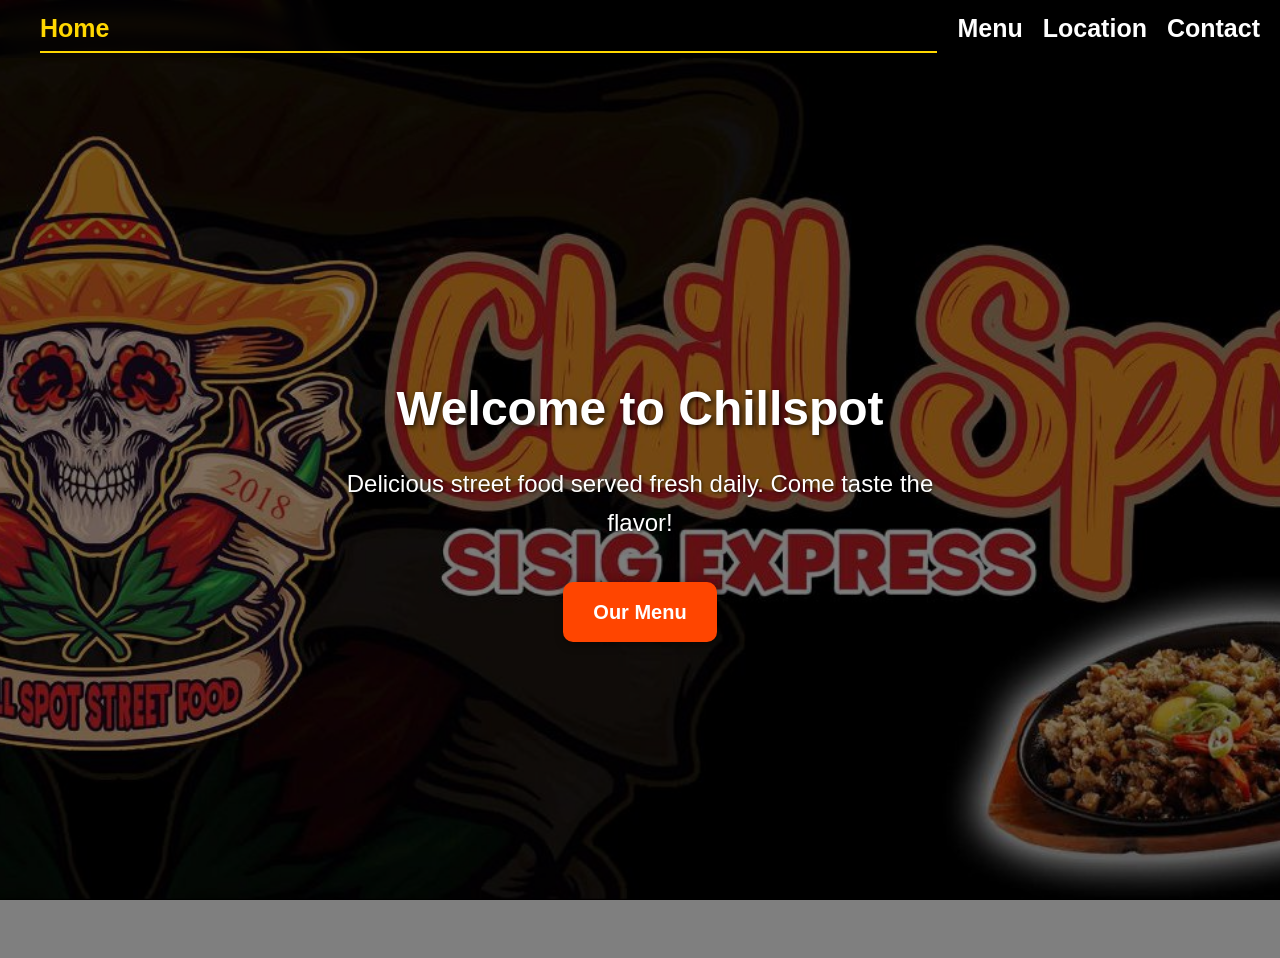
==== index.html @ 297e3588 "Add files via upload" ====
<!DOCTYPE html>
<html lang="en">
<head>
  <meta charset="UTF-8">
  <meta name="viewport" content="width=device-width, initial-scale=1.0">
  <title>Chillspot Streetbar</title>
  <link rel="icon" href="favicon.png" type="image/png">
  <link rel="stylesheet" href="styles.css">
</head>
<body>

<header>
  <nav class="navbar" aria-label="Main Navigation">
    <a href="index.html" class="active" aria-current="page">Home</a>
    <a href="menu.html">Menu</a>
    <a href="location.html">Location</a>
    <a href="contact.html">Contact</a>
  </nav>
</header>

<main>
  <section class="hero">
    <h1>Welcome to Chillspot</h1>
    <p>Delicious street food served fresh daily. Come taste the flavor!</p>
    <a href="menu.html" class="menu-button">Our Menu</a>
  </section>
</main>

</body>
</html>
---- styles.css ----
/* ======================== */
/* VARIABLES & BASE */
:root {
  --primary-color: #ff4500;
  --hover-color: #ff6347;
  --highlight-color: #ffd700;
  --card-bg: rgba(0,0,0,0.6);
  --card-hover-bg: rgba(0,0,0,0.75);
  --text-color: #fff;
  --font-sans: 'Arial', sans-serif;
}

/* RESET & BASE */
* {
  margin: 0;
  padding: 0;
  box-sizing: border-box;
}

html {
  scroll-behavior: smooth;
}

body {
  font-family: var(--font-sans);
  line-height: 1.5;
  color: var(--text-color);
  min-height: 100vh;
  background: url('background.jpg') no-repeat center center fixed;
  background-size: cover;
  -webkit-font-smoothing: antialiased;
  -moz-osx-font-smoothing: grayscale;
}

/* CONTAINER */
.section-wrapper {
  max-width: 1200px;
  margin: 0 auto;
  padding: 50px 20px;
}

/* ======================== */
/* NAVBAR */
header {
  position: sticky;
  top: 0;
  z-index: 1000;
}

.navbar {
  display: flex;
  justify-content: flex-end;
  align-items: center;
  background-color: rgba(0,0,0,0.5);
  backdrop-filter: blur(8px);
  padding: 10px 20px;
  transition: background-color 0.3s;
}

.navbar a {
  color: var(--text-color);
  text-decoration: none;
  font-weight: bold;
  margin-left: 20px;
  font-size: 25px;
  position: relative;
  transition: color 0.3s;
}

.navbar a::after {
  content: '';
  display: block;
  height: 2px;
  width: 0%;
  background: var(--highlight-color);
  transition: width 0.3s;
  position: absolute;
  bottom: -5px;
  left: 0;
}

.navbar a:hover::after,
.navbar a:focus::after,
.navbar a.active,
.navbar a[aria-current="page"]::after {
  width: 100%;
}

.navbar a.active,
.navbar a[aria-current="page"],
.navbar a:hover,
.navbar a:focus {
  color: var(--highlight-color);
}

@media (max-width: 600px) {
  .navbar {
    justify-content: center;
    flex-wrap: wrap;
  }
  .navbar a {
    margin: 8px;
    font-size: 16px;
  }
}

/* ======================== */
/* HERO SECTION */
.hero {
  display: flex;
  flex-direction: column;
  justify-content: center;
  align-items: center;
  height: 100vh;
  text-align: center;
  position: relative;
  overflow: hidden;
}

.hero::before {
  content: '';
  position: absolute;
  top: 0; left: 0; right: 0; bottom: 0;
  background: rgba(0,0,0,0.5);
  z-index: 0;
}

.hero h1, .hero p, .menu-button {
  position: relative;
  z-index: 1;
}

.hero h1 {
  font-size: 3rem;
  margin-bottom: 20px;
  text-shadow: 2px 2px 5px rgba(0,0,0,0.7);
}

.hero p {
  font-size: 1.5rem;
  margin-bottom: 40px;
  max-width: 600px;
  text-shadow: 1px 1px 3px rgba(0,0,0,0.6);
}

.menu-button {
  display: inline-block;
  background-color: var(--primary-color);
  color: #fff;
  font-size: 20px;
  font-weight: bold;
  padding: 15px 30px;
  border-radius: 10px;
  text-decoration: none;
  cursor: pointer;
  box-shadow: 2px 2px 10px rgba(0,0,0,0.5);
  transition: background-color 0.3s, transform 0.2s, box-shadow 0.3s;
}

.menu-button:hover,
.menu-button:focus {
  background-color: var(--hover-color);
  transform: scale(1.05);
  box-shadow: 3px 3px 15px rgba(0,0,0,0.6);
}

@media (max-width: 600px) {
  .hero h1 { font-size: 2.2rem; }
  .hero p { font-size: 1.2rem; }
  .menu-button { font-size: 16px; padding: 12px 25px; }
}

/* ======================== */
/* GRID & CARDS */
.menu-grid, .location-grid, .contact-grid {
  display: grid;
  gap: 2.5rem;
  justify-items: center;
}

.menu-grid {
  grid-template-columns: repeat(auto-fit, minmax(350px, 1fr)); /* bigger menu images */
}

.location-grid {
  grid-template-columns: repeat(auto-fit, minmax(300px, 1fr));
}

.contact-grid {
  grid-template-columns: repeat(auto-fit, minmax(250px, 1fr));
}

/* ======================== */
/* MENU CARD */
.menu-card {
  background: var(--card-bg);
  border-radius: 12px;
  padding: 15px;
  box-shadow: 0 5px 15px rgba(0,0,0,0.5);
  text-align: center;
  transition: transform 0.3s ease, box-shadow 0.3s ease, background 0.3s;
}

.menu-card img {
  width: 100%;
  height: auto;
  border-radius: 8px;
  transition: transform 0.3s ease;
}

.menu-card:hover,
.menu-card:focus-within {
  transform: scale(1.03);
  box-shadow: 0 10px 25px rgba(0,0,0,0.7);
  background: var(--card-hover-bg);
}

/* ======================== */
/* LOCATION CARD */
.location-card {
  background: var(--card-bg);
  border-radius: 12px;
  padding: 20px;
  box-shadow: 0 5px 15px rgba(0,0,0,0.5);
  text-align: center;
  transition: transform 0.3s, box-shadow 0.3s, background 0.3s;
}

.location-card iframe {
  width: 100%;
  aspect-ratio: 16/9;
  border: none;
  border-radius: 12px;
}

.location-card:hover {
  transform: scale(1.02);
  box-shadow: 0 10px 25px rgba(0,0,0,0.7);
  background: var(--card-hover-bg);
}

/* ======================== */
/* CONTACT CARD */
.contact-grid .card {
  width: 90%;
  max-width: 400px;
  background: rgba(0,0,0,0.85); /* more opaque */
  padding: 30px; /* more padding */
  border-radius: 12px;
  box-shadow: 0 8px 25px rgba(0,0,0,0.7);
  text-align: center;
  transition: transform 0.3s ease, box-shadow 0.3s ease, background 0.3s;
}

.contact-grid .card h3 {
  font-size: 1.8rem;
  margin-bottom: 15px;
}

.contact-grid .card p,
.contact-grid .card ul {
  font-size: 1.2rem;
  line-height: 1.8;
  text-shadow: 1px 1px 4px rgba(0,0,0,0.8);
}

.contact-grid .card a {
  font-size: 1.3rem;
  color: var(--primary-color);
  text-decoration: none;
  transition: all 0.3s;
}

.contact-grid .card a:hover,
.contact-grid .card a:focus {
  color: var(--highlight-color);
  text-decoration: underline;
  transform: scale(1.02);
}

/* ======================== */
/* TEXT & HEADINGS */
h1 {
  font-size: 2.5rem;
  margin-bottom: 20px;
  text-shadow: 2px 2px 5px rgba(0,0,0,0.7);
}

h3 {
  font-size: 1.5rem;
  margin-bottom: 10px;
}

p, ul {
  font-size: 1rem;
  color: var(--text-color);
  line-height: 1.6;
  text-shadow: 1px 1px 3px rgba(0,0,0,0.7);
}

/* ======================== */
/* LINKS & FOCUS STATES */
a {
  transition: color 0.3s, transform 0.2s;
}

a:focus {
  outline: 2px dashed var(--highlight-color);
  outline-offset: 4px;
}

/* ======================== */
/* RESPONSIVE TYPOGRAPHY */
@media (max-width: 900px) {
  h1 { font-size: 2rem; }
  h3 { font-size: 1.3rem; }
}

@media (max-width: 600px) {
  h1 { font-size: 1.8rem; }
  h3 { font-size: 1.1rem; }
  p, ul { font-size: 0.95rem; }
}

/* ======================== */
/* UTILITY CLASSES */
.text-center { text-align: center; }
.mt-1 { margin-top: 1rem; }
.mt-2 { margin-top: 2rem; }
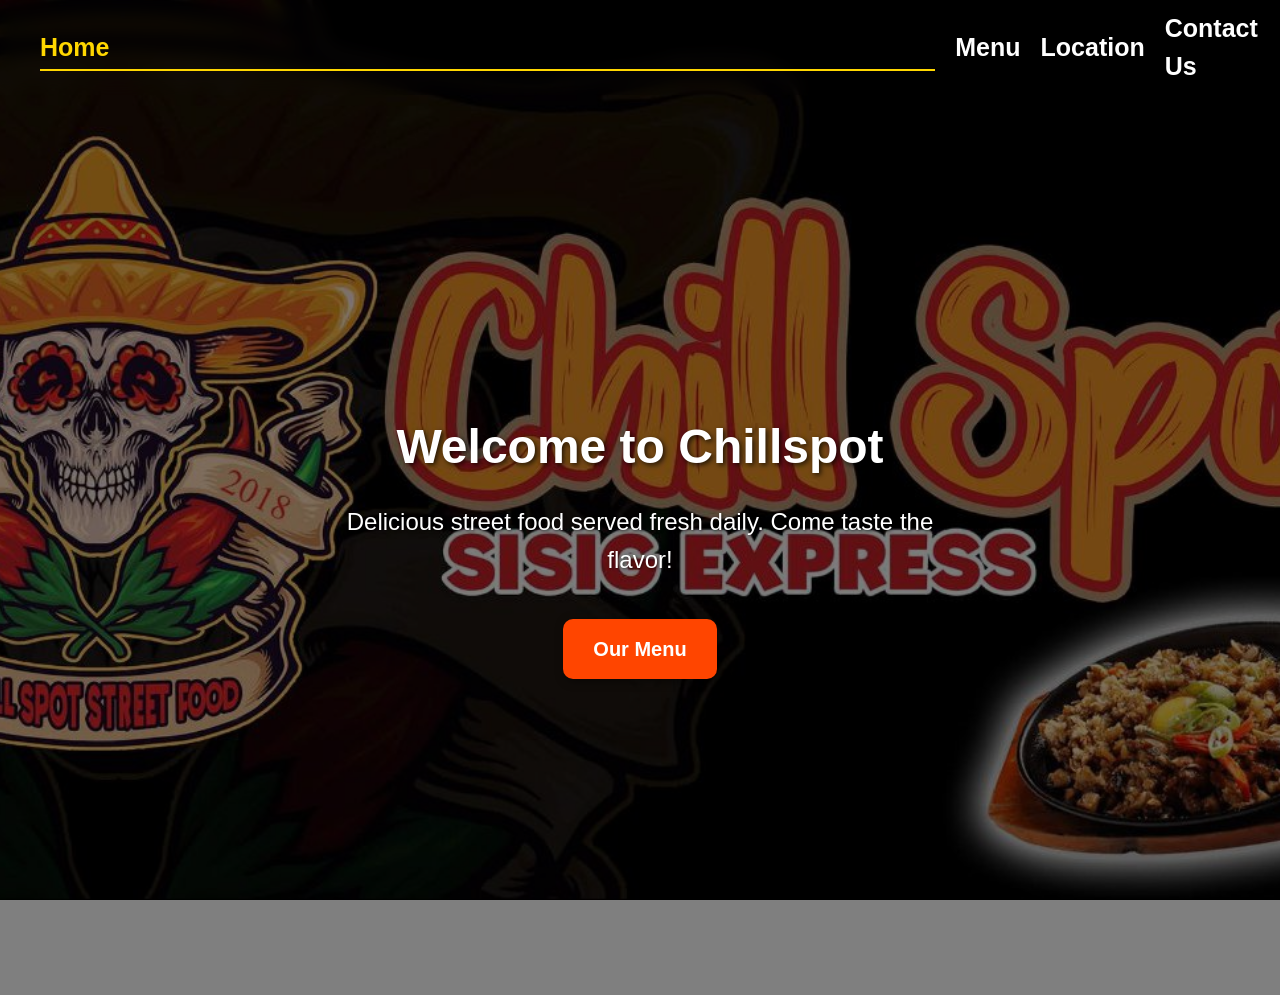
==== commit af2e60a0: "Update index.html" ====
--- a/index.html
+++ b/index.html
@@ -14,7 +14,7 @@
     <a href="index.html" class="active" aria-current="page">Home</a>
     <a href="menu.html">Menu</a>
     <a href="location.html">Location</a>
-    <a href="contact.html">Contact</a>
+    <a href="contact.html">Contact Us</a>
   </nav>
 </header>
 
@@ -28,3 +28,4 @@
 
 </body>
 </html>
+
--- a/styles.css
+++ b/styles.css
@@ -327,3 +327,11 @@
 .text-center { text-align: center; }
 .mt-1 { margin-top: 1rem; }
 .mt-2 { margin-top: 2rem; }
+
+/* ======================== */
+/* MOBILE BACKGROUND FIX — SAFE VERSION */
+@media (max-width: 768px) {
+  body {
+    background-image: url("background-mobile.jpg");
+  }
+}
